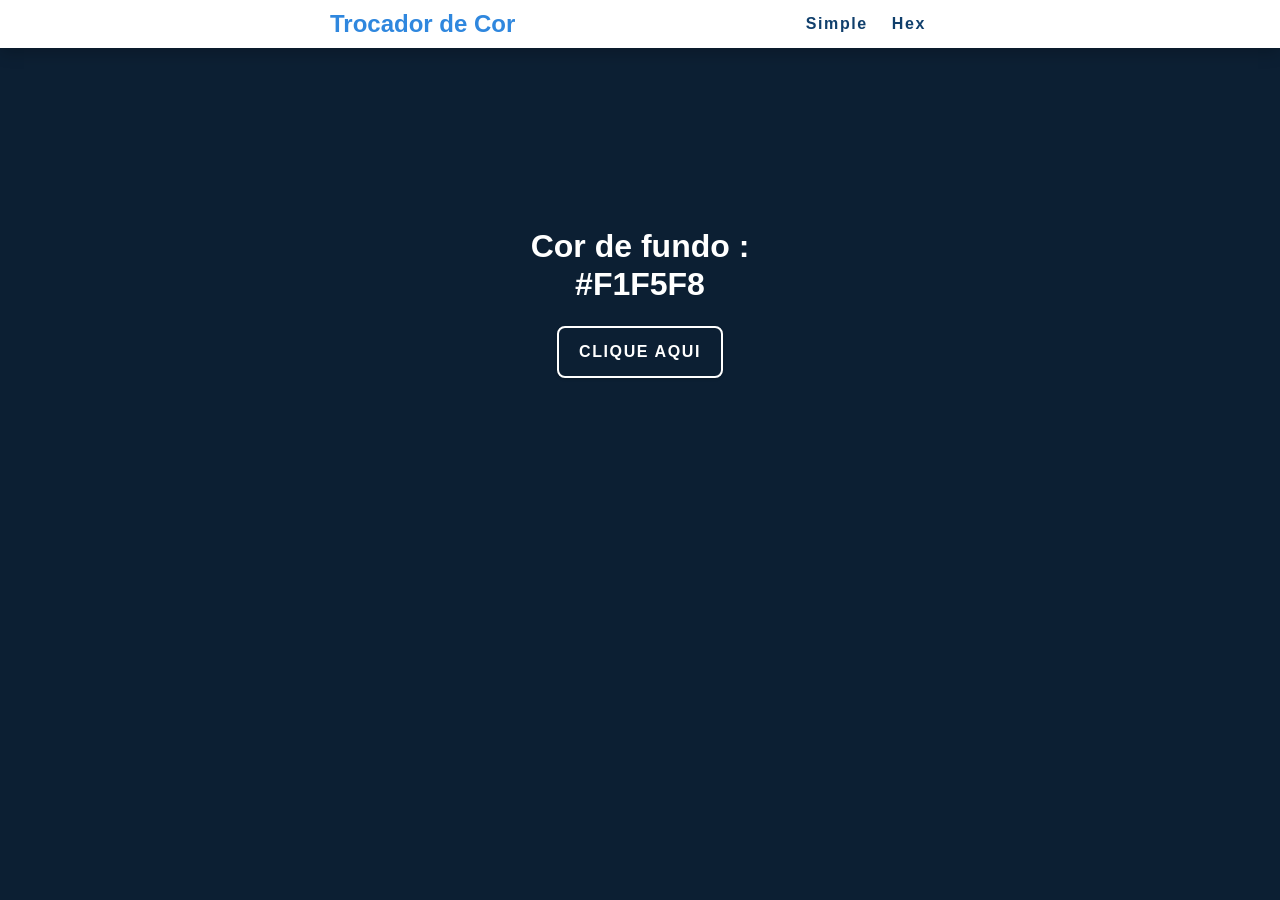
==== pages/hex.html @ a8665310 "first commit" ====
<!DOCTYPE html>
<html lang="pt-BR">

<head>
     <!-- especifica a codificação de caracteres como utf-8 -->
    <meta charset="UTF-8">
    <!-- garante que o layout seja responsivo em dispositivos móveis -->
    <meta name="viewport" content="width=device-width, initial-scale=1">
     <!-- define o título da página exibido na aba do navegador -->
    <title>Trocador de Cores || Simples</title>
    <!-- importa o css do bootstrap para estilização -->
    <link href="https://cdn.jsdelivr.net/npm/bootstrap@5.3.3/dist/css/bootstrap.min.css" rel="stylesheet" integrity="sha384-QWTKZyjpPEjISv5WaRU9OFeRpok6YctnYmDr5pNlyT2bRjXh0JMhjY6hW+ALEwIH" crossorigin="anonymous">
    <!-- importa o arquivo CSS personalizado -->
    <link rel="stylesheet" href="../css/styles.css">
</head>

<body>
    <!-- barra de navegação -->
    <nav>
        <div class="nav-center">
            <!-- título centralizado dentro da navegação -->
            <h4><strong>Trocador de Cor</strong></h4>
            <!-- lista de links de navegação -->
            <ul class="nav-links">
                <li>
                    <!-- link para a página inicial -->
                    <a href="../index.html">Simple</a>
                </li>
                <li>
                    <!-- link para a página hex -->
                    <a href="hex.html">Hex</a>
                </li>
            </ul>
        </div>
    </nav>
    <main>
        <!-- contêiner principal para o conteúdo -->
        <div class="container">
            <!-- exibição da cor de fundo -->
            <h2 class="text-center">Cor de fundo : <br> <span class="color">
                    #F1F5F8
                </span></h2>
                <!-- botão centralizado para alterar a cor -->
                <div class="d-flex justify-content-center align-items-center">
                    <button class="btn btn-hero" id="btn">Clique aqui</button>
                </div>
        </div>
    </main>
    <!-- inclui o script js para funcionalidade da página -->
    <script src="../js/hex.js"></script>
</body>

</html>
---- css/styles.css ----
* {
    margin: 0;
    padding: 0;
    box-sizing: border-box;
}

body {
    font-family: "Roboto", sans-serif;
    background: #0c1f33;
    color: #fff;
    line-height: 1.5;
    font-size: 0.875rem;
}

a {
    text-decoration: none;
}

nav {
    background:#fff;
    height: 3rem;
    display: grid;
    align-items: center;
    box-shadow: 0 5px 15px rgba(0, 0, 0, 0.2);
}

.nav-center {
    width: 90vw;
    max-width: 620px;
    margin: 0 auto;
    display: flex;
    align-items: center;
    justify-content: space-between;
}

.nav-center h4 {
    margin-bottom: 0;
    color: #2f87de;
}

.nav-links {
    margin: 0;
    display: flex;
}

nav a {
    text-transform: capitalize;
    font-weight: 700;
    font-size: 1rem;
    color: #103f6c;
    letter-spacing: 0.1rem;
    margin-right: 1.5rem;
}

nav a:hover {
    color: #2f87de;
}

h2 {
    margin-top: 16%;
    margin-bottom: 2%;
    font-weight: bold;
}

.btn-hero {
    font-family: "Roboto", sans-serif;
    text-transform: uppercase;
    background: transparent;
    color: #fff;
    letter-spacing: 0.1rem;
    display: inline-block;
    font-weight: 700;
    transition: all 0.3s linear;
    cursor: pointer;
    box-shadow: 0 1px 3px rgba(0, 0, 0, 0.2);
    border: 2px solid #fff;
    border-radius: 8px;
    font-size: 1rem;
    padding: 0.75rem 1.25rem;
  }

.btn-hero:hover {
    color: #fff;
    background-color: #746464;
}
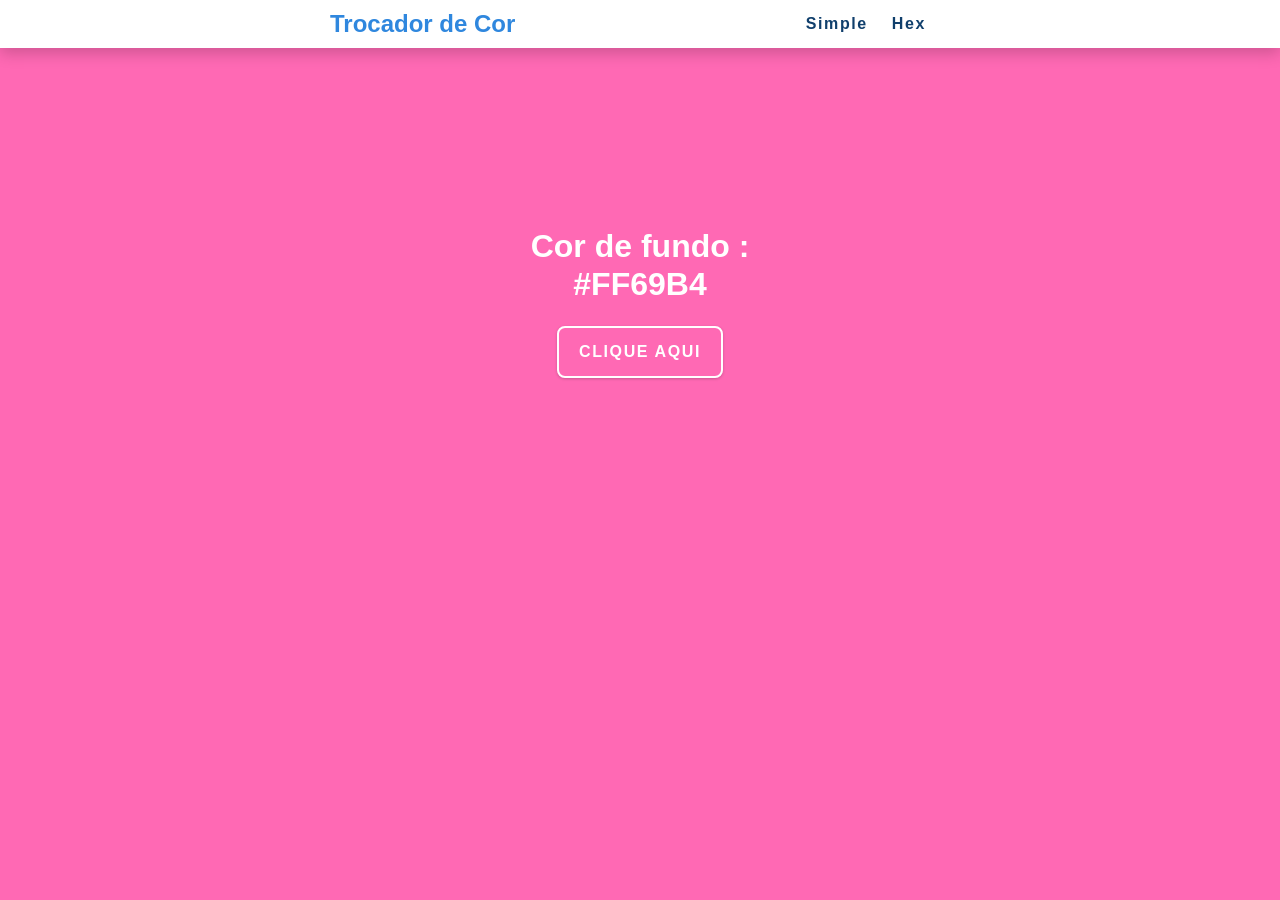
==== commit bde16ef5: "style: alterações de revisão de código" ====
--- a/pages/hex.html
+++ b/pages/hex.html
@@ -1,53 +1,36 @@
 <!DOCTYPE html>
 <html lang="pt-BR">
-
 <head>
-     <!-- especifica a codificação de caracteres como utf-8 -->
     <meta charset="UTF-8">
-    <!-- garante que o layout seja responsivo em dispositivos móveis -->
     <meta name="viewport" content="width=device-width, initial-scale=1">
-     <!-- define o título da página exibido na aba do navegador -->
     <title>Trocador de Cores || Simples</title>
-    <!-- importa o css do bootstrap para estilização -->
     <link href="https://cdn.jsdelivr.net/npm/bootstrap@5.3.3/dist/css/bootstrap.min.css" rel="stylesheet" integrity="sha384-QWTKZyjpPEjISv5WaRU9OFeRpok6YctnYmDr5pNlyT2bRjXh0JMhjY6hW+ALEwIH" crossorigin="anonymous">
-    <!-- importa o arquivo CSS personalizado -->
     <link rel="stylesheet" href="../css/styles.css">
 </head>
-
-<body>
-    <!-- barra de navegação -->
+<body class="hex">
     <nav>
         <div class="nav-center">
-            <!-- título centralizado dentro da navegação -->
             <h4><strong>Trocador de Cor</strong></h4>
-            <!-- lista de links de navegação -->
             <ul class="nav-links">
                 <li>
-                    <!-- link para a página inicial -->
                     <a href="../index.html">Simple</a>
                 </li>
                 <li>
-                    <!-- link para a página hex -->
                     <a href="hex.html">Hex</a>
                 </li>
             </ul>
         </div>
     </nav>
     <main>
-        <!-- contêiner principal para o conteúdo -->
         <div class="container">
-            <!-- exibição da cor de fundo -->
-            <h2 class="text-center">Cor de fundo : <br> <span class="color">
-                    #F1F5F8
+            <h2 class="text-center">Cor de fundo : <br> <span class="color-hex">
+                    #FF69B4
                 </span></h2>
-                <!-- botão centralizado para alterar a cor -->
                 <div class="d-flex justify-content-center align-items-center">
                     <button class="btn btn-hero" id="btn">Clique aqui</button>
                 </div>
         </div>
     </main>
-    <!-- inclui o script js para funcionalidade da página -->
     <script src="../js/hex.js"></script>
 </body>
-
 </html>
--- a/css/styles.css
+++ b/css/styles.css
@@ -6,10 +6,18 @@
 
 body {
     font-family: "Roboto", sans-serif;
-    background: #0c1f33;
-    color: #fff;
     line-height: 1.5;
     font-size: 0.875rem;
+}
+
+.simple {
+    background: #60b550;
+    color: #fff;
+}
+
+.hex {
+    background-color: #FF69B4;
+    color: #fff;
 }
 
 a {
